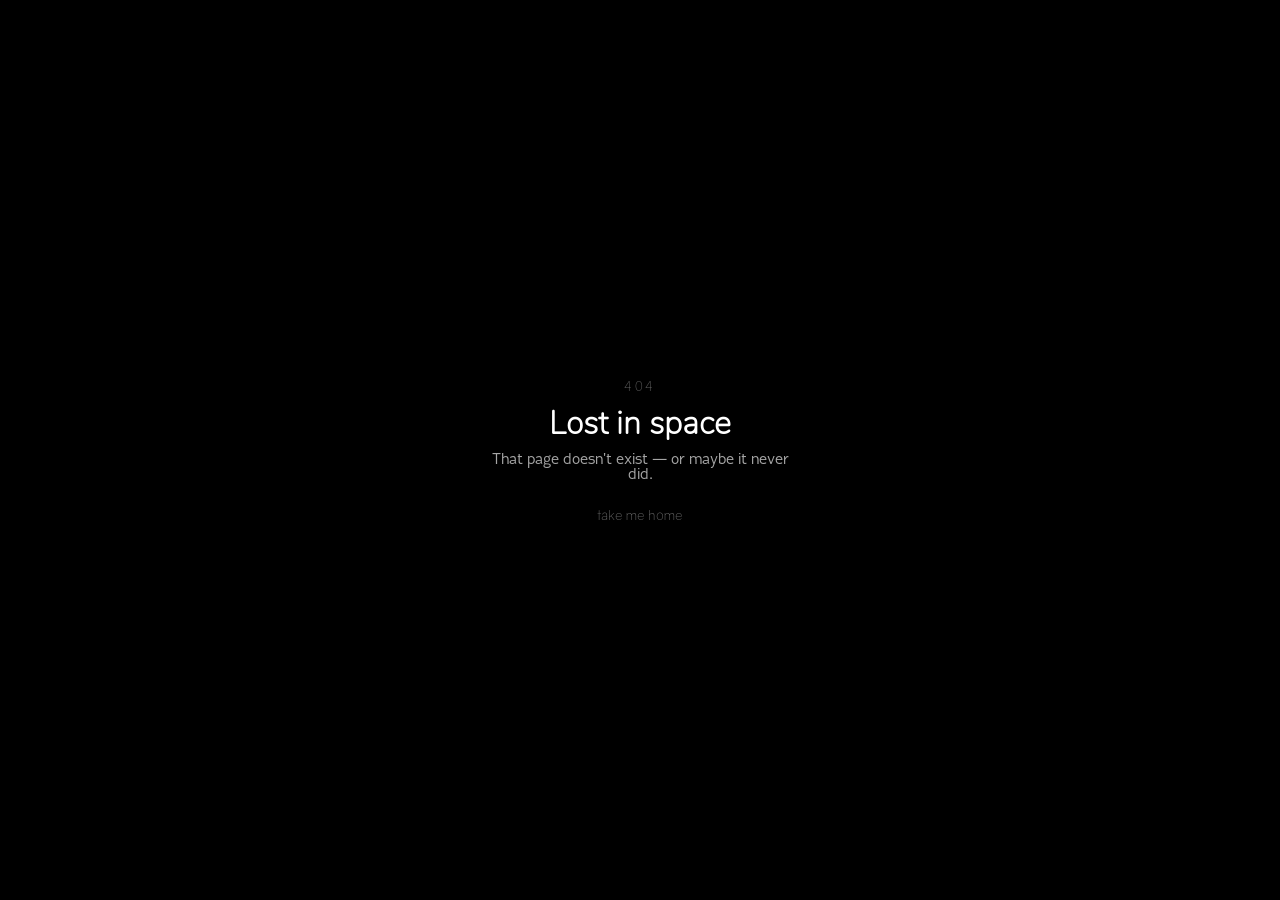
==== index.html @ cefc87c5 "Galaxy Static" ====
<!doctype html>
<html lang="en">
	<head>
		<meta charset="utf-8" />
		<meta name="viewport" content="width=device-width, initial-scale=1" />
		<meta name="text-scale" content="scale" />
		<link href="./_app/immutable/entry/start.BCT2NVFO.js" rel="modulepreload">
		<link href="./_app/immutable/chunks/D5nKVpRR.js" rel="modulepreload">
		<link href="./_app/immutable/chunks/B9mpzwvP.js" rel="modulepreload">
		<link href="./_app/immutable/chunks/smqixeGU.js" rel="modulepreload">
		<link href="./_app/immutable/entry/app.BjL8VGeT.js" rel="modulepreload">
		<link href="./_app/immutable/chunks/Dk0ES3mY.js" rel="modulepreload">
		<link href="./_app/immutable/chunks/ClSXajoK.js" rel="modulepreload">
		<link href="./_app/immutable/chunks/5zVVR3Sj.js" rel="modulepreload">
		<link href="./_app/immutable/chunks/Buf1feRw.js" rel="modulepreload">
		<link href="./_app/immutable/chunks/Bc-d2N0W.js" rel="modulepreload">
		<link href="./_app/immutable/chunks/DvLe6_XV.js" rel="modulepreload">
		<link href="./_app/immutable/nodes/0.DWaXhVPe.js" rel="modulepreload">
		<link href="./_app/immutable/chunks/BfNHn-Z8.js" rel="modulepreload">
		<link href="./_app/immutable/chunks/DuGdmEUf.js" rel="modulepreload">
		<link href="./_app/immutable/chunks/BJlYsHXM.js" rel="modulepreload">
		<link href="./_app/immutable/chunks/Bb5XChYg.js" rel="modulepreload">
		<link href="./_app/immutable/nodes/2.CHXznujq.js" rel="modulepreload">
		<link href="./_app/immutable/chunks/COZAPcDf.js" rel="modulepreload">
		<link href="./_app/immutable/chunks/CNLjDjKy.js" rel="modulepreload">
		<link href="./_app/immutable/chunks/xgxdCp6f.js" rel="modulepreload">
		
		<link href="./_app/immutable/assets/theme.BofUoL5J.css" rel="stylesheet">
		<link href="./_app/immutable/assets/0.mi5MBs-n.css" rel="stylesheet">
		<link href="./_app/immutable/assets/2.BohuIiUI.css" rel="stylesheet">
		<!-- Google tag (gtag.js) -->
		<script async src="https://www.googletagmanager.com/gtag/js?id=G-K4Q19HXJR1"></script>
		<script>
			window.dataLayer = window.dataLayer || [];
			function gtag() {
				dataLayer.push(arguments);
			}
			gtag('js', new Date());

			gtag('config', 'G-K4Q19HXJR1');
		</script>
	</head>
	<body data-sveltekit-preload-data="hover">
		<div style="display: contents">
			<script>
				{
					__sveltekit_b0hpiv = {
						base: new URL(".", location).pathname.slice(0, -1)
					};

					const element = document.currentScript.parentElement;

					Promise.all([
						import("./_app/immutable/entry/start.BCT2NVFO.js"),
						import("./_app/immutable/entry/app.BjL8VGeT.js")
					]).then(([kit, app]) => {
						kit.start(app, element);
					});
				}
			</script>
		</div>
	</body>
</html>
---- _app/immutable/assets/theme.BofUoL5J.css ----
:root[data-theme=crimson],[data-theme=crimson]{--color-bg: #0f0607;--color-surface: #190a0c;--color-surface-2: #240f12;--color-surface-3: #31161a;--color-chrome: #482328;--color-window: #ba3648;--color-white: #ffffff;--color-black: #000000;--color-scrim: rgba(0, 0, 0, .18);--color-scrim-medium: rgba(0, 0, 0, .5);--color-scrim-strong: rgba(0, 0, 0, .85);--color-text: #eddee0;--color-text-muted: #c2a3a7;--color-text-subtle: #946b71;--color-border: rgba(237, 222, 224, .08);--color-border-strong: rgba(237, 222, 224, .26);--color-border-hover: #562e34;--overlay-hover: rgba(237, 222, 224, .07);--overlay-hover-strong: rgba(237, 222, 224, .14);--overlay-active: rgba(218, 73, 92, .42);--overlay-indicator: rgba(218, 73, 92, .55);--overlay-browser-tab: #4d282d;--color-danger: #e26c5a;--color-danger-hover: rgba(226, 108, 90, .7);--color-pin: #da495c;--color-scrollbar-track: #190b0d;--color-scrollbar-thumb: #43282b;--color-scrollbar-thumb-hover: #5d3c40}:root[data-theme=ember-dusk],[data-theme=ember-dusk]{--color-bg: #110a09;--color-surface: #1a0f0e;--color-surface-2: #231413;--color-surface-3: #2e1a18;--color-chrome: #412524;--color-window: #6e5450;--color-white: #ffffff;--color-black: #000000;--color-scrim: rgba(0, 0, 0, .18);--color-scrim-medium: rgba(0, 0, 0, .5);--color-scrim-strong: rgba(0, 0, 0, .85);--color-text: #e9d9d4;--color-text-muted: #c3a8a2;--color-text-subtle: #8d716c;--color-border: rgba(233, 217, 212, .08);--color-border-strong: rgba(233, 217, 212, .26);--color-border-hover: #50302e;--overlay-hover: rgba(233, 217, 212, .07);--overlay-hover-strong: rgba(233, 217, 212, .14);--overlay-active: rgba(176, 90, 78, .4);--overlay-indicator: rgba(176, 90, 78, .5);--overlay-browser-tab: #502f2d;--color-danger: #b85852;--color-danger-hover: rgba(184, 88, 82, .7);--color-pin: #b05a4e;--color-scrollbar-track: #1a0f0e;--color-scrollbar-thumb: #473030;--color-scrollbar-thumb-hover: #5e4140}:root[data-theme=terracotta],[data-theme=terracotta]{--color-bg: #100b09;--color-surface: #1a1311;--color-surface-2: #241a16;--color-surface-3: #30231d;--color-chrome: #3f2f27;--color-window: #8a6a5a;--color-white: #ffffff;--color-black: #000000;--color-scrim: rgba(0, 0, 0, .18);--color-scrim-medium: rgba(0, 0, 0, .5);--color-scrim-strong: rgba(0, 0, 0, .85);--color-text: #e8d9cf;--color-text-muted: #bda69a;--color-text-subtle: #8a7066;--color-border: rgba(232, 217, 207, .08);--color-border-strong: rgba(232, 217, 207, .26);--color-border-hover: #4a382e;--overlay-hover: rgba(232, 217, 207, .07);--overlay-hover-strong: rgba(232, 217, 207, .14);--overlay-active: rgba(181, 111, 83, .4);--overlay-indicator: rgba(181, 111, 83, .5);--overlay-browser-tab: #4a382e;--color-danger: #b35e52;--color-danger-hover: rgba(179, 94, 82, .7);--color-pin: #b56f53;--color-scrollbar-track: #1a1311;--color-scrollbar-thumb: #4a382e;--color-scrollbar-thumb-hover: #5e483b}:root[data-theme=tangerine],[data-theme=tangerine]{--color-bg: #0f0a06;--color-surface: #19110a;--color-surface-2: #24190f;--color-surface-3: #312316;--color-chrome: #483423;--color-window: #bc712f;--color-white: #ffffff;--color-black: #000000;--color-scrim: rgba(0, 0, 0, .18);--color-scrim-medium: rgba(0, 0, 0, .5);--color-scrim-strong: rgba(0, 0, 0, .85);--color-text: #ede5de;--color-text-muted: #c2b1a3;--color-text-subtle: #947e6b;--color-border: rgba(237, 229, 222, .08);--color-border-strong: rgba(237, 229, 222, .26);--color-border-hover: #56412e;--overlay-hover: rgba(237, 229, 222, .07);--overlay-hover-strong: rgba(237, 229, 222, .14);--overlay-active: rgba(221, 129, 49, .42);--overlay-indicator: rgba(221, 129, 49, .55);--overlay-browser-tab: #4d3928;--color-danger: #e2685a;--color-danger-hover: rgba(226, 104, 90, .7);--color-pin: #dd8131;--color-scrollbar-track: #19110b;--color-scrollbar-thumb: #433528;--color-scrollbar-thumb-hover: #5d4b3c}:root[data-theme=amber-haze],[data-theme=amber-haze]{--color-bg: #0e0a06;--color-surface: #171008;--color-surface-2: #1f160c;--color-surface-3: #2a1f12;--color-chrome: #3a2c1a;--color-window: #8a7250;--color-white: #ffffff;--color-black: #000000;--color-scrim: rgba(0, 0, 0, .18);--color-scrim-medium: rgba(0, 0, 0, .5);--color-scrim-strong: rgba(0, 0, 0, .85);--color-text: #ece1d2;--color-text-muted: #c2b29c;--color-text-subtle: #8a7860;--color-border: rgba(236, 225, 210, .08);--color-border-strong: rgba(236, 225, 210, .26);--color-border-hover: #4a3a24;--overlay-hover: rgba(236, 225, 210, .07);--overlay-hover-strong: rgba(236, 225, 210, .14);--overlay-active: rgba(217, 154, 82, .4);--overlay-indicator: rgba(217, 154, 82, .5);--overlay-browser-tab: #46361f;--color-danger: #c75c52;--color-danger-hover: rgba(199, 92, 82, .7);--color-pin: #d99a52;--color-scrollbar-track: #150f08;--color-scrollbar-thumb: #3a2c1a;--color-scrollbar-thumb-hover: #52402a}:root[data-theme=marigold],[data-theme=marigold]{--color-bg: #0f0d06;--color-surface: #19160a;--color-surface-2: #241f0f;--color-surface-3: #312b16;--color-chrome: #483f23;--color-window: #b6952b;--color-white: #ffffff;--color-black: #000000;--color-scrim: rgba(0, 0, 0, .18);--color-scrim-medium: rgba(0, 0, 0, .5);--color-scrim-strong: rgba(0, 0, 0, .85);--color-text: #edeade;--color-text-muted: #c2bba3;--color-text-subtle: #948a6b;--color-border: rgba(237, 234, 222, .08);--color-border-strong: rgba(237, 234, 222, .26);--color-border-hover: #564d2e;--overlay-hover: rgba(237, 234, 222, .07);--overlay-hover-strong: rgba(237, 234, 222, .14);--overlay-active: rgba(222, 178, 33, .42);--overlay-indicator: rgba(222, 178, 33, .55);--overlay-browser-tab: #4d4528;--color-danger: #e2685a;--color-danger-hover: rgba(226, 104, 90, .7);--color-pin: #deb221;--color-scrollbar-track: #19160b;--color-scrollbar-thumb: #433d28;--color-scrollbar-thumb-hover: #5d553c}:root[data-theme=citron],[data-theme=citron]{--color-bg: #0d0f06;--color-surface: #16190a;--color-surface-2: #20240f;--color-surface-3: #2c3116;--color-chrome: #404823;--color-window: #93ab36;--color-white: #ffffff;--color-black: #000000;--color-scrim: rgba(0, 0, 0, .18);--color-scrim-medium: rgba(0, 0, 0, .5);--color-scrim-strong: rgba(0, 0, 0, .85);--color-text: #eaedde;--color-text-muted: #bcc2a3;--color-text-subtle: #8c946b;--color-border: rgba(234, 237, 222, .08);--color-border-strong: rgba(234, 237, 222, .26);--color-border-hover: #4e562e;--overlay-hover: rgba(234, 237, 222, .07);--overlay-hover-strong: rgba(234, 237, 222, .14);--overlay-active: rgba(173, 205, 45, .42);--overlay-indicator: rgba(173, 205, 45, .55);--overlay-browser-tab: #464d28;--color-danger: #e2685a;--color-danger-hover: rgba(226, 104, 90, .7);--color-pin: #8aa325;--color-scrollbar-track: #16190b;--color-scrollbar-thumb: #3e4328;--color-scrollbar-thumb-hover: #575d3c}:root[data-theme=olive-grove],[data-theme=olive-grove]{--color-bg: #0c0d08;--color-surface: #15160e;--color-surface-2: #1d1e14;--color-surface-3: #26271a;--color-chrome: #37382a;--color-window: #7a7d5c;--color-white: #ffffff;--color-black: #000000;--color-scrim: rgba(0, 0, 0, .18);--color-scrim-medium: rgba(0, 0, 0, .5);--color-scrim-strong: rgba(0, 0, 0, .85);--color-text: #e4e3d2;--color-text-muted: #bdbca6;--color-text-subtle: #85856e;--color-border: rgba(228, 227, 210, .09);--color-border-strong: rgba(228, 227, 210, .26);--color-border-hover: #43442f;--overlay-hover: rgba(228, 227, 210, .07);--overlay-hover-strong: rgba(228, 227, 210, .14);--overlay-active: rgba(163, 176, 114, .4);--overlay-indicator: rgba(163, 176, 114, .5);--overlay-browser-tab: #42432f;--color-danger: #b8584f;--color-danger-hover: rgba(184, 88, 79, .7);--color-pin: #a3b072;--color-scrollbar-track: #14150d;--color-scrollbar-thumb: #34352571;--color-scrollbar-thumb-hover: #474832}:root[data-theme=clover],[data-theme=clover]{--color-bg: #060f07;--color-surface: #0a190c;--color-surface-2: #0f2412;--color-surface-3: #16311a;--color-chrome: #234828;--color-window: #389f45;--color-white: #ffffff;--color-black: #000000;--color-scrim: rgba(0, 0, 0, .18);--color-scrim-medium: rgba(0, 0, 0, .5);--color-scrim-strong: rgba(0, 0, 0, .85);--color-text: #deede0;--color-text-muted: #a3c2a7;--color-text-subtle: #6b9471;--color-border: rgba(222, 237, 224, .08);--color-border-strong: rgba(222, 237, 224, .26);--color-border-hover: #2e5634;--overlay-hover: rgba(222, 237, 224, .07);--overlay-hover-strong: rgba(222, 237, 224, .14);--overlay-active: rgba(58, 182, 74, .42);--overlay-indicator: rgba(58, 182, 74, .55);--overlay-browser-tab: #284d2d;--color-danger: #e2635a;--color-danger-hover: rgba(226, 99, 90, .7);--color-pin: #3ab64a;--color-scrollbar-track: #0b190d;--color-scrollbar-thumb: #28432b;--color-scrollbar-thumb-hover: #3c5d40}:root[data-theme=fern-hollow],[data-theme=fern-hollow]{--color-bg: #0b100c;--color-surface: #111812;--color-surface-2: #182119;--color-surface-3: #1e2a1f;--color-chrome: #273528;--color-window: #556d57;--color-white: #ffffff;--color-black: #000000;--color-scrim: rgba(0, 0, 0, .18);--color-scrim-medium: rgba(0, 0, 0, .5);--color-scrim-strong: rgba(0, 0, 0, .85);--color-text: #d8e1d3;--color-text-muted: #9aa893;--color-text-subtle: #6c7866;--color-border: rgba(216, 225, 211, .08);--color-border-strong: rgba(216, 225, 211, .26);--color-border-hover: #354537;--overlay-hover: rgba(216, 225, 211, .07);--overlay-hover-strong: rgba(216, 225, 211, .14);--overlay-active: rgba(95, 140, 100, .4);--overlay-indicator: rgba(95, 140, 100, .5);--overlay-browser-tab: #304131;--color-danger: #b5564f;--color-danger-hover: rgba(181, 86, 79, .7);--color-pin: #5f8c64;--color-scrollbar-track: #111812;--color-scrollbar-thumb: #2b3b2d;--color-scrollbar-thumb-hover: #3a4b3b}:root[data-theme=emerald],[data-theme=emerald]{--color-bg: #060f0b;--color-surface: #0a1912;--color-surface-2: #0f241a;--color-surface-3: #163125;--color-chrome: #234837;--color-window: #33a36f;--color-white: #ffffff;--color-black: #000000;--color-scrim: rgba(0, 0, 0, .18);--color-scrim-medium: rgba(0, 0, 0, .5);--color-scrim-strong: rgba(0, 0, 0, .85);--color-text: #deede6;--color-text-muted: #a3c2b4;--color-text-subtle: #6b9481;--color-border: rgba(222, 237, 230, .08);--color-border-strong: rgba(222, 237, 230, .26);--color-border-hover: #2e5644;--overlay-hover: rgba(222, 237, 230, .07);--overlay-hover-strong: rgba(222, 237, 230, .14);--overlay-active: rgba(53, 187, 124, .42);--overlay-indicator: rgba(53, 187, 124, .55);--overlay-browser-tab: #284d3c;--color-danger: #e25f5a;--color-danger-hover: rgba(226, 95, 90, .7);--color-pin: #35bb7c;--color-scrollbar-track: #0b1912;--color-scrollbar-thumb: #284336;--color-scrollbar-thumb-hover: #3c5d4e}:root[data-theme=eucalyptus],[data-theme=eucalyptus]{--color-bg: #070d0b;--color-surface: #0d1512;--color-surface-2: #131d19;--color-surface-3: #1b2722;--color-chrome: #26332d;--color-window: #5a7a6c;--color-white: #ffffff;--color-black: #000000;--color-scrim: rgba(0, 0, 0, .18);--color-scrim-medium: rgba(0, 0, 0, .5);--color-scrim-strong: rgba(0, 0, 0, .85);--color-text: #d4e1d9;--color-text-muted: #9eb3a8;--color-text-subtle: #6c8379;--color-border: rgba(212, 225, 217, .08);--color-border-strong: rgba(212, 225, 217, .26);--color-border-hover: #33433b;--overlay-hover: rgba(212, 225, 217, .07);--overlay-hover-strong: rgba(212, 225, 217, .14);--overlay-active: rgba(111, 174, 147, .4);--overlay-indicator: rgba(111, 174, 147, .5);--overlay-browser-tab: #31413a;--color-danger: #c2685f;--color-danger-hover: rgba(194, 104, 95, .7);--color-pin: #6fae93;--color-scrollbar-track: #101814;--color-scrollbar-thumb: #2e3d36;--color-scrollbar-thumb-hover: #3c4d45}:root[data-theme=aqua],[data-theme=aqua]{--color-bg: #060e0f;--color-surface: #0a1819;--color-surface-2: #0f2224;--color-surface-3: #162f31;--color-chrome: #234448;--color-window: #34a5b2;--color-white: #ffffff;--color-black: #000000;--color-scrim: rgba(0, 0, 0, .18);--color-scrim-medium: rgba(0, 0, 0, .5);--color-scrim-strong: rgba(0, 0, 0, .85);--color-text: #deeced;--color-text-muted: #a3bfc2;--color-text-subtle: #6b9094;--color-border: rgba(222, 236, 237, .08);--color-border-strong: rgba(222, 236, 237, .26);--color-border-hover: #2e5256;--overlay-hover: rgba(222, 236, 237, .07);--overlay-hover-strong: rgba(222, 236, 237, .14);--overlay-active: rgba(51, 189, 204, .42);--overlay-indicator: rgba(51, 189, 204, .55);--overlay-browser-tab: #284a4d;--color-danger: #e25a63;--color-danger-hover: rgba(226, 90, 99, .7);--color-pin: #33bdcc;--color-scrollbar-track: #0b1819;--color-scrollbar-thumb: #284143;--color-scrollbar-thumb-hover: #3c5a5d}:root[data-theme=glacier],[data-theme=glacier]{--color-bg: #080b0c;--color-surface: #0f1517;--color-surface-2: #161e20;--color-surface-3: #1e282a;--color-chrome: #2a3639;--color-window: #5e7679;--color-white: #ffffff;--color-black: #000000;--color-scrim: rgba(0, 0, 0, .18);--color-scrim-medium: rgba(0, 0, 0, .5);--color-scrim-strong: rgba(0, 0, 0, .85);--color-text: #d2dee0;--color-text-muted: #9fb1b4;--color-text-subtle: #6c7d80;--color-border: rgba(210, 222, 224, .08);--color-border-strong: rgba(210, 222, 224, .26);--color-border-hover: #3a484b;--overlay-hover: rgba(210, 222, 224, .07);--overlay-hover-strong: rgba(210, 222, 224, .14);--overlay-active: rgba(92, 143, 150, .4);--overlay-indicator: rgba(92, 143, 150, .5);--overlay-browser-tab: #324244;--color-danger: #b5645f;--color-danger-hover: rgba(181, 100, 95, .7);--color-pin: #5c8f96;--color-scrollbar-track: #10181a;--color-scrollbar-thumb: #2f3d40;--color-scrollbar-thumb-hover: #435457}:root[data-theme=azure],[data-theme=azure]{--color-bg: #060a0f;--color-surface: #0a1219;--color-surface-2: #0f1a24;--color-surface-3: #162431;--color-chrome: #233648;--color-window: #337ac1;--color-white: #ffffff;--color-black: #000000;--color-scrim: rgba(0, 0, 0, .18);--color-scrim-medium: rgba(0, 0, 0, .5);--color-scrim-strong: rgba(0, 0, 0, .85);--color-text: #dee6ed;--color-text-muted: #a3b2c2;--color-text-subtle: #6b8094;--color-border: rgba(222, 230, 237, .08);--color-border-strong: rgba(222, 230, 237, .26);--color-border-hover: #2e4256;--overlay-hover: rgba(222, 230, 237, .07);--overlay-hover-strong: rgba(222, 230, 237, .14);--overlay-active: rgba(67, 143, 219, .42);--overlay-indicator: rgba(67, 143, 219, .55);--overlay-browser-tab: #283b4d;--color-danger: #e25a63;--color-danger-hover: rgba(226, 90, 99, .7);--color-pin: #438fdb;--color-scrollbar-track: #0b1219;--color-scrollbar-thumb: #283643;--color-scrollbar-thumb-hover: #3c4c5d}:root[data-theme=indigo-veil],[data-theme=indigo-veil]{--color-bg: #0b0b12;--color-surface: #12121d;--color-surface-2: #1a1a28;--color-surface-3: #232334;--color-chrome: #34344a;--color-window: #5c5c80;--color-white: #ffffff;--color-black: #000000;--color-scrim: rgba(0, 0, 0, .18);--color-scrim-medium: rgba(0, 0, 0, .5);--color-scrim-strong: rgba(0, 0, 0, .85);--color-text: #dcdce8;--color-text-muted: #a7a7c0;--color-text-subtle: #6f6f8c;--color-border: rgba(220, 220, 232, .08);--color-border-strong: rgba(220, 220, 232, .26);--color-border-hover: #444460;--overlay-hover: rgba(220, 220, 232, .07);--overlay-hover-strong: rgba(220, 220, 232, .14);--overlay-active: rgba(124, 124, 196, .4);--overlay-indicator: rgba(124, 124, 196, .5);--overlay-browser-tab: #3f3f58;--color-danger: #c25b63;--color-danger-hover: rgba(194, 91, 99, .7);--color-pin: #7c7cc4;--color-scrollbar-track: #101019;--color-scrollbar-thumb: #2c2c40;--color-scrollbar-thumb-hover: #3c3c56}:root[data-theme=violet],[data-theme=violet]{--color-bg: #09060f;--color-surface: #100a19;--color-surface-2: #170f24;--color-surface-3: #201631;--color-chrome: #312348;--color-window: #6e40bf;--color-white: #ffffff;--color-black: #000000;--color-scrim: rgba(0, 0, 0, .18);--color-scrim-medium: rgba(0, 0, 0, .5);--color-scrim-strong: rgba(0, 0, 0, .85);--color-text: #e3deed;--color-text-muted: #aea3c2;--color-text-subtle: #7a6b94;--color-border: rgba(227, 222, 237, .08);--color-border-strong: rgba(227, 222, 237, .26);--color-border-hover: #3d2e56;--overlay-hover: rgba(227, 222, 237, .07);--overlay-hover-strong: rgba(227, 222, 237, .14);--overlay-active: rgba(139, 92, 219, .42);--overlay-indicator: rgba(139, 92, 219, .55);--overlay-browser-tab: #36284d;--color-danger: #e25a6c;--color-danger-hover: rgba(226, 90, 108, .7);--color-pin: #8b5cdb;--color-scrollbar-track: #100b19;--color-scrollbar-thumb: #322843;--color-scrollbar-thumb-hover: #483c5d}:root[data-theme=amethyst-smoke],[data-theme=amethyst-smoke]{--color-bg: #0e0a10;--color-surface: #161118;--color-surface-2: #1f1822;--color-surface-3: #2a212e;--color-chrome: #3d3042;--color-window: #745d7e;--color-white: #ffffff;--color-black: #000000;--color-scrim: rgba(0, 0, 0, .18);--color-scrim-medium: rgba(0, 0, 0, .5);--color-scrim-strong: rgba(0, 0, 0, .85);--color-text: #e7dcec;--color-text-muted: #bca8c4;--color-text-subtle: #877390;--color-border: rgba(231, 220, 236, .08);--color-border-strong: rgba(231, 220, 236, .26);--color-border-hover: #4d3e54;--overlay-hover: rgba(231, 220, 236, .07);--overlay-hover-strong: rgba(231, 220, 236, .14);--overlay-active: rgba(177, 132, 196, .4);--overlay-indicator: rgba(177, 132, 196, .5);--overlay-browser-tab: #4a3b50;--color-danger: #cf6f78;--color-danger-hover: rgba(207, 111, 120, .7);--color-pin: #b184c4;--color-scrollbar-track: #18121b;--color-scrollbar-thumb: #403346;--color-scrollbar-thumb-hover: #584660}:root[data-theme=plum-velvet],[data-theme=plum-velvet]{--color-bg: #0e080f;--color-surface: #161019;--color-surface-2: #1f1622;--color-surface-3: #29202e;--color-chrome: #3b2e41;--color-window: #86708d;--color-white: #ffffff;--color-black: #000000;--color-scrim: rgba(0, 0, 0, .18);--color-scrim-medium: rgba(0, 0, 0, .5);--color-scrim-strong: rgba(0, 0, 0, .85);--color-text: #ebdded;--color-text-muted: #c5adc7;--color-text-subtle: #937e99;--color-border: rgba(235, 221, 237, .08);--color-border-strong: rgba(235, 221, 237, .26);--color-border-hover: #52405a;--overlay-hover: rgba(235, 221, 237, .07);--overlay-hover-strong: rgba(235, 221, 237, .14);--overlay-active: rgba(189, 142, 200, .4);--overlay-indicator: rgba(189, 142, 200, .5);--overlay-browser-tab: #48384f;--color-danger: #c06262;--color-danger-hover: rgba(192, 98, 98, .7);--color-pin: #bd8ec8;--color-scrollbar-track: #1e1622;--color-scrollbar-thumb: #423349;--color-scrollbar-thumb-hover: #54435c}:root[data-theme=fuchsia],[data-theme=fuchsia]{--color-bg: #0f060c;--color-surface: #190a15;--color-surface-2: #240f1e;--color-surface-3: #311629;--color-chrome: #48233d;--color-window: #be3795;--color-white: #ffffff;--color-black: #000000;--color-scrim: rgba(0, 0, 0, .18);--color-scrim-medium: rgba(0, 0, 0, .5);--color-scrim-strong: rgba(0, 0, 0, .85);--color-text: #eddee9;--color-text-muted: #c2a3b9;--color-text-subtle: #946b88;--color-border: rgba(237, 222, 233, .08);--color-border-strong: rgba(237, 222, 233, .26);--color-border-hover: #562e4a;--overlay-hover: rgba(237, 222, 233, .07);--overlay-hover-strong: rgba(237, 222, 233, .14);--overlay-active: rgba(214, 76, 173, .42);--overlay-indicator: rgba(214, 76, 173, .55);--overlay-browser-tab: #4d2842;--color-danger: #e25a6c;--color-danger-hover: rgba(226, 90, 108, .7);--color-pin: #d64cad;--color-scrollbar-track: #190b15;--color-scrollbar-thumb: #43283b;--color-scrollbar-thumb-hover: #5d3c53}:root[data-theme=orchid-smoke],[data-theme=orchid-smoke]{--color-bg: #0c080b;--color-surface: #150f14;--color-surface-2: #1d141b;--color-surface-3: #281b25;--color-chrome: #3a2935;--color-window: #7a5e6f;--color-white: #ffffff;--color-black: #000000;--color-scrim: rgba(0, 0, 0, .18);--color-scrim-medium: rgba(0, 0, 0, .5);--color-scrim-strong: rgba(0, 0, 0, .85);--color-text: #e6d5e0;--color-text-muted: #bfa6b8;--color-text-subtle: #8a7283;--color-border: rgba(230, 213, 224, .08);--color-border-strong: rgba(230, 213, 224, .26);--color-border-hover: #4a3743;--overlay-hover: rgba(230, 213, 224, .07);--overlay-hover-strong: rgba(230, 213, 224, .14);--overlay-active: rgba(181, 106, 152, .4);--overlay-indicator: rgba(181, 106, 152, .5);--overlay-browser-tab: #46333f;--color-danger: #bd6573;--color-danger-hover: rgba(189, 101, 115, .7);--color-pin: #b56a98;--color-scrollbar-track: #160f14;--color-scrollbar-thumb: #3d2c37;--color-scrollbar-thumb-hover: #503b48}:root[data-theme=rosewood],[data-theme=rosewood]{--color-bg: #100a0c;--color-surface: #181012;--color-surface-2: #1f1618;--color-surface-3: #291d20;--color-chrome: #3a2a2d;--color-window: #8a6166;--color-white: #ffffff;--color-black: #000000;--color-scrim: rgba(0, 0, 0, .18);--color-scrim-medium: rgba(0, 0, 0, .5);--color-scrim-strong: rgba(0, 0, 0, .85);--color-text: #ead8db;--color-text-muted: #c4a9ae;--color-text-subtle: #9b7e84;--color-border: rgba(234, 216, 219, .08);--color-border-strong: rgba(234, 216, 219, .26);--color-border-hover: #5a4248;--overlay-hover: rgba(234, 216, 219, .07);--overlay-hover-strong: rgba(234, 216, 219, .14);--overlay-active: rgba(199, 122, 138, .4);--overlay-indicator: rgba(199, 122, 138, .5);--overlay-browser-tab: #473438;--color-danger: #c75c5c;--color-danger-hover: rgba(199, 92, 92, .7);--color-pin: #c77a8a;--color-scrollbar-track: #1c1416;--color-scrollbar-thumb: #5a4146;--color-scrollbar-thumb-hover: #76575d}:root[data-theme=default],[data-theme=default]{--color-bg: #000000;--color-surface: #0c0c0c;--color-surface-2: #151515;--color-surface-3: #1e1e1e;--color-chrome: #2c2c2c;--color-window: #6e6e6e;--color-white: #ffffff;--color-black: #000000;--color-scrim: rgba(0, 0, 0, .12);--color-scrim-medium: rgba(0, 0, 0, .5);--color-scrim-strong: rgba(0, 0, 0, .85);--color-text: #ededed;--color-text-muted: #a6a6a6;--color-text-subtle: #6e6e6e;--color-border: rgba(255, 255, 255, .08);--color-border-strong: rgba(255, 255, 255, .26);--color-border-hover: #3a3a3a;--overlay-hover: rgba(255, 255, 255, .06);--overlay-hover-strong: rgba(255, 255, 255, .12);--overlay-active: rgba(255, 255, 255, .4);--overlay-indicator: rgba(255, 255, 255, .36);--overlay-browser-tab: #343434;--color-danger: #e5534b;--color-danger-hover: rgba(229, 83, 75, .7);--color-pin: #e0e0e0;--color-scrollbar-track: #161616;--color-scrollbar-thumb: #3a3a3a;--color-scrollbar-thumb-hover: #545454}
---- _app/immutable/assets/0.mi5MBs-n.css ----
:root{--color-bg: rgb(0, 0, 0);--color-surface: #0c0c0c;--color-surface-2: #151515;--color-surface-3: #1e1e1e;--color-chrome: #2c2c2c;--color-window: #6e6e6e;--color-white: #ffffff;--color-black: #000000;--color-scrim: rgba(0, 0, 0, .12);--color-scrim-medium: rgba(0, 0, 0, .5);--color-scrim-strong: rgba(0, 0, 0, .85);--color-glass: color-mix(in srgb, var(--color-chrome) 30%, #1010104c);--color-text: #ededed;--color-text-dark: #303030;--color-text-muted: #a6a6a6;--color-text-subtle: #6e6e6e;--color-border: rgba(255, 255, 255, .08);--color-border-strong: rgba(255, 255, 255, .26);--color-border-hover: #3a3a3a;--overlay-hover: rgba(255, 255, 255, .06);--overlay-hover-strong: rgba(255, 255, 255, .12);--overlay-active: rgba(255, 255, 255, .4);--overlay-indicator: rgba(255, 255, 255, .36);--overlay-browser-tab: #343434;--color-danger: #e5534b;--color-danger-hover: rgba(229, 83, 75, .7);--color-pin: #7a7a7a;--color-scrollbar-track: #161616;--color-scrollbar-thumb: #3a3a3a;--color-scrollbar-thumb-hover: #545454;--font-family-body: fabrica, sans-serif;--font-family-heading: nunito, sans-serif;--font-family-display: gravity, sans-serif;--font-family-title: aovel, sans-serif;--font-family-ui: segoe, sans-serif;font-family:var(--font-family-body);color:var(--color-text)}@font-face{font-family:fabrica;src:url(./Fabrica-ZOjx.aqeN1J5F.otf) format("woff2")}@font-face{font-family:gravity;src:url(./GravityLight-66Ro.DScDeGev.otf) format("woff2")}@font-face{font-family:nunito;src:url(./NunitoExtralight-YzEeq.CN4YDqGr.ttf)}@font-face{font-family:segoe;src:url(./segoeuisl.CFNCUyLS.ttf)}@font-face{font-family:aovel;src:url(./AovelSansRounded-rdDL.BUfyDp2H.ttf)}*{-webkit-font-smoothing:antialiased}::-webkit-scrollbar{width:7px;height:12px}::-webkit-scrollbar-track{background:var(--color-scrollbar-track);border-radius:10px}::-webkit-scrollbar-thumb{background:var(--color-scrollbar-thumb);border-radius:10px}::-webkit-scrollbar-thumb:hover{background:var(--color-scrollbar-thumb-hover)}.filler{position:absolute;opacity:0;font-size:.1px}body{background-color:var(--color-bg)}.noSelect{-webkit-user-select:none;-ms-user-select:none;user-select:none;-webkit-user-drag:none}
---- _app/immutable/assets/2.BohuIiUI.css ----
.container{display:flex;flex-direction:column;align-items:center;justify-content:center;min-height:100vh;padding:2rem;box-sizing:border-box}h1{font-size:1.8rem;font-weight:600;margin:0 0 .5rem;color:var(--color-white);margin-bottom:50px;font-family:var(--font-family-heading)}.options{font-family:var(--font-family-display);display:flex;gap:1.5rem}.option{all:unset;cursor:pointer;display:flex;flex-direction:column;align-items:center;text-align:center;width:240px;padding:2rem 1.5rem;border:1px solid var(--color-chrome);border-radius:12px;background:var(--color-surface);transition:border-color .15s,background .15s}.option:hover{border-color:var(--color-border-hover);background:var(--color-surface-2)}.option.active{border-color:var(--color-white);background:var(--color-surface-2)}.option h2{font-size:1.1rem;font-weight:600;margin:0 0 .5rem;color:var(--color-white)}.option p{font-size:.85rem;color:var(--color-text-subtle);margin:0;line-height:1.4}.continue{all:unset;cursor:pointer;margin-top:2rem;padding:.7rem 2.5rem;background:var(--color-white);color:var(--color-black);font-size:.95rem;font-weight:500;border-radius:8px;transition:opacity .15s}p{padding:0;margin:0;text-align:center;font-family:var(--font-family-body)}.continue:hover{opacity:.85}body{display:flex;align-items:center;justify-content:center;height:100vh;margin:0;background-color:var(--color-bg)}.hero.svelte-1uha8ag{display:flex;flex-direction:column;align-items:center;gap:12px;overflow:hidden}.loader.svelte-1uha8ag{margin-top:5px;display:flex;flex-direction:column;align-items:center;gap:10px;width:300px}.loadBg.svelte-1uha8ag{width:100%;height:2px;border-radius:999px;background-color:var(--color-surface-3);overflow:hidden}.info.svelte-1uha8ag{display:flex;text-align:center;flex-direction:row;align-items:space-between;width:100%}.loadBar.svelte-1uha8ag{height:100%;opacity:0;border-radius:999px;background-color:var(--color-text);transform-origin:left center}.percentage.svelte-1uha8ag,.loading.svelte-1uha8ag{font-size:10px;width:36px;text-align:right;margin:0;opacity:.8}.loading.svelte-1uha8ag{margin-right:auto;opacity:.6}.container.svelte-1uha8ag{display:flex;flex-direction:column;align-items:center;gap:24px}.question.svelte-1uha8ag{font-family:gravity;font-weight:200;margin:0}.options.svelte-1uha8ag{display:flex;gap:16px}.option.svelte-1uha8ag{cursor:pointer}.option.active.svelte-1uha8ag{outline:1px solid var(--color-border)}.continue.svelte-1uha8ag{cursor:pointer}
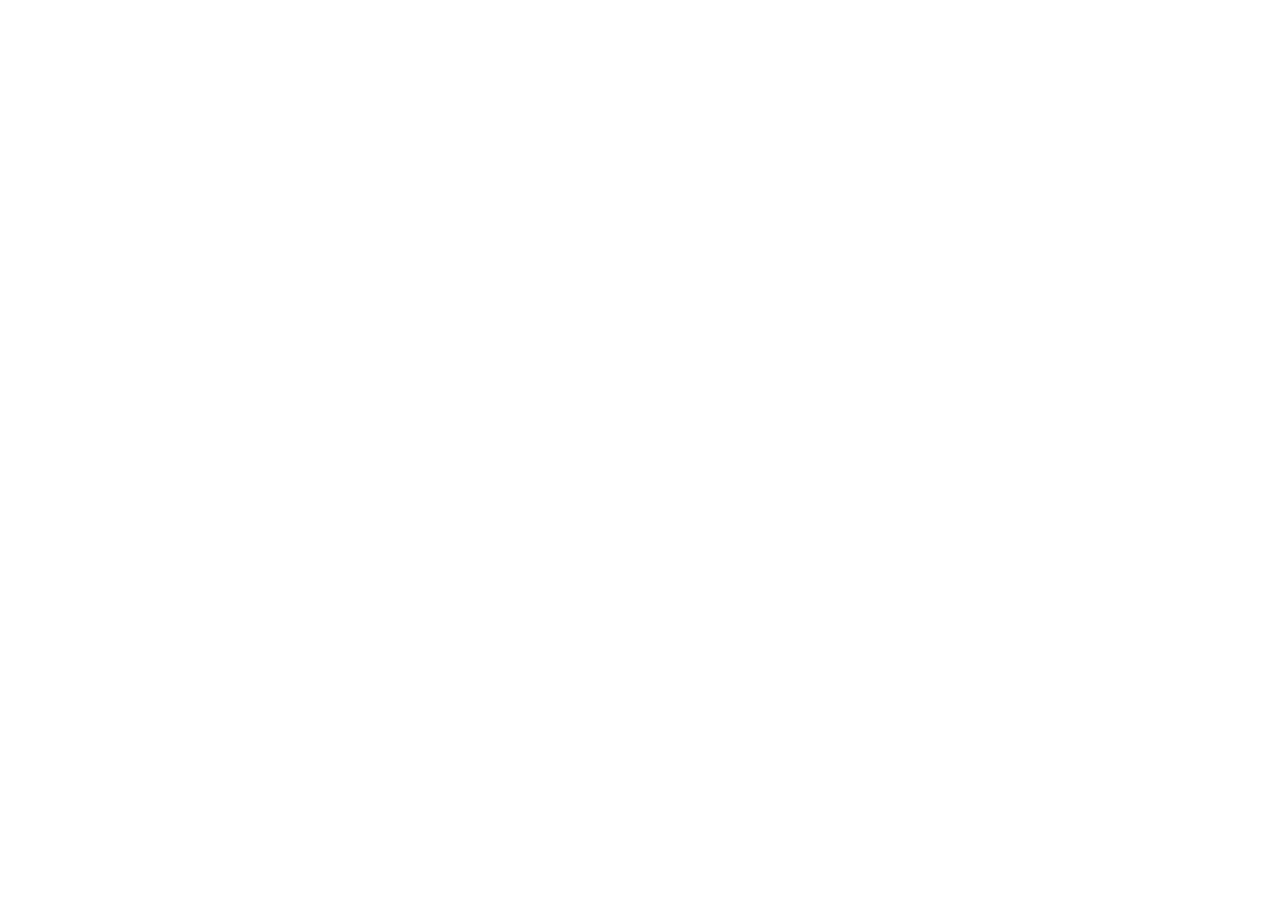
==== commit cf1e2358: "Set base href for GitHub Pages deployment to /GalaxyV7-Static/" ====
--- a/index.html
+++ b/index.html
@@ -3,29 +3,30 @@
 	<head>
 		<meta charset="utf-8" />
 		<meta name="viewport" content="width=device-width, initial-scale=1" />
+		<base href="/GalaxyV7-Static/">
 		<meta name="text-scale" content="scale" />
-		<link href="./_app/immutable/entry/start.BCT2NVFO.js" rel="modulepreload">
-		<link href="./_app/immutable/chunks/D5nKVpRR.js" rel="modulepreload">
+		<link href="./_app/immutable/entry/start.D-QWGY4m.js" rel="modulepreload">
+		<link href="./_app/immutable/chunks/D4My14KP.js" rel="modulepreload">
 		<link href="./_app/immutable/chunks/B9mpzwvP.js" rel="modulepreload">
 		<link href="./_app/immutable/chunks/smqixeGU.js" rel="modulepreload">
-		<link href="./_app/immutable/entry/app.BjL8VGeT.js" rel="modulepreload">
+		<link href="./_app/immutable/entry/app.DoVP2dMo.js" rel="modulepreload">
 		<link href="./_app/immutable/chunks/Dk0ES3mY.js" rel="modulepreload">
 		<link href="./_app/immutable/chunks/ClSXajoK.js" rel="modulepreload">
 		<link href="./_app/immutable/chunks/5zVVR3Sj.js" rel="modulepreload">
 		<link href="./_app/immutable/chunks/Buf1feRw.js" rel="modulepreload">
 		<link href="./_app/immutable/chunks/Bc-d2N0W.js" rel="modulepreload">
 		<link href="./_app/immutable/chunks/DvLe6_XV.js" rel="modulepreload">
-		<link href="./_app/immutable/nodes/0.DWaXhVPe.js" rel="modulepreload">
+		<link href="./_app/immutable/nodes/0.BxcMgDrH.js" rel="modulepreload">
 		<link href="./_app/immutable/chunks/BfNHn-Z8.js" rel="modulepreload">
 		<link href="./_app/immutable/chunks/DuGdmEUf.js" rel="modulepreload">
-		<link href="./_app/immutable/chunks/BJlYsHXM.js" rel="modulepreload">
+		<link href="./_app/immutable/chunks/DFGIcVUt.js" rel="modulepreload">
 		<link href="./_app/immutable/chunks/Bb5XChYg.js" rel="modulepreload">
 		<link href="./_app/immutable/nodes/2.CHXznujq.js" rel="modulepreload">
 		<link href="./_app/immutable/chunks/COZAPcDf.js" rel="modulepreload">
 		<link href="./_app/immutable/chunks/CNLjDjKy.js" rel="modulepreload">
 		<link href="./_app/immutable/chunks/xgxdCp6f.js" rel="modulepreload">
 		
-		<link href="./_app/immutable/assets/theme.BofUoL5J.css" rel="stylesheet">
+		<link href="./_app/immutable/assets/theme.BPrzDWxz.css" rel="stylesheet">
 		<link href="./_app/immutable/assets/0.mi5MBs-n.css" rel="stylesheet">
 		<link href="./_app/immutable/assets/2.BohuIiUI.css" rel="stylesheet">
 		<!-- Google tag (gtag.js) -->
@@ -44,15 +45,15 @@
 		<div style="display: contents">
 			<script>
 				{
-					__sveltekit_b0hpiv = {
+					__sveltekit_xozxne = {
 						base: new URL(".", location).pathname.slice(0, -1)
 					};
 
 					const element = document.currentScript.parentElement;
 
 					Promise.all([
-						import("./_app/immutable/entry/start.BCT2NVFO.js"),
-						import("./_app/immutable/entry/app.BjL8VGeT.js")
+						import("./_app/immutable/entry/start.D-QWGY4m.js"),
+						import("./_app/immutable/entry/app.DoVP2dMo.js")
 					]).then(([kit, app]) => {
 						kit.start(app, element);
 					});
--- a/_app/immutable/assets/theme.BPrzDWxz.css
+++ b/_app/immutable/assets/theme.BPrzDWxz.css
@@ -0,0 +1 @@
+:root[data-theme=glass],[data-theme=glass]{--color-bg: #00000000;--color-surface: #57575702;--color-surface-2: #00000025;--color-surface-3: #1b1b1b4d;--color-chrome: #000000cb;--color-window: #00000000;--color-white: #ffffff;--color-black: #000000;--color-scrim: rgba(0, 0, 0, .12);--color-scrim-medium: rgba(0, 0, 0, .13);--color-scrim-strong: rgba(0, 0, 0, .85);--color-text: #ededed;--color-text-muted: #ddd8d8;--color-text-subtle: #a6a6a6;--color-border: rgba(255, 255, 255, .08);--color-border-strong: rgba(255, 255, 255, .26);--color-border-hover: #dfdfdf93;--overlay-hover: rgba(129, 129, 129, .06);--overlay-hover-strong: rgba(163, 158, 158, .12);--overlay-active: rgba(255, 255, 255, .4);--overlay-indicator: rgba(255, 255, 255, .36);--overlay-browser-tab: #343434;--color-danger: #e5534b;--color-danger-hover: rgba(229, 83, 75, .7);--color-pin: #e0e0e0;--color-scrollbar-track: #16161602;--color-scrollbar-thumb: #6d6b6bc7;--color-scrollbar-thumb-hover: #8b8a8a;--blur-normal: 14px;--blur-hard: 30px}:root[data-theme=crimson],[data-theme=crimson]{--color-bg: #0f0607;--color-surface: #190a0c;--color-surface-2: #240f12;--color-surface-3: #31161a;--color-chrome: #482328;--color-window: #ba3648;--color-white: #ffffff;--color-black: #000000;--color-scrim: rgba(0, 0, 0, .18);--color-scrim-medium: rgba(0, 0, 0, .5);--color-scrim-strong: rgba(0, 0, 0, .85);--color-text: #eddee0;--color-text-muted: #c2a3a7;--color-text-subtle: #946b71;--color-border: rgba(237, 222, 224, .08);--color-border-strong: rgba(237, 222, 224, .26);--color-border-hover: #562e34;--overlay-hover: rgba(237, 222, 224, .07);--overlay-hover-strong: rgba(237, 222, 224, .14);--overlay-active: rgba(218, 73, 92, .42);--overlay-indicator: rgba(218, 73, 92, .55);--overlay-browser-tab: #4d282d;--color-danger: #e26c5a;--color-danger-hover: rgba(226, 108, 90, .7);--color-pin: #da495c;--color-scrollbar-track: #190b0d;--color-scrollbar-thumb: #43282b;--color-scrollbar-thumb-hover: #5d3c40}:root[data-theme=ember-dusk],[data-theme=ember-dusk]{--color-bg: #110a09;--color-surface: #1a0f0e;--color-surface-2: #231413;--color-surface-3: #2e1a18;--color-chrome: #412524;--color-window: #6e5450;--color-white: #ffffff;--color-black: #000000;--color-scrim: rgba(0, 0, 0, .18);--color-scrim-medium: rgba(0, 0, 0, .5);--color-scrim-strong: rgba(0, 0, 0, .85);--color-text: #e9d9d4;--color-text-muted: #c3a8a2;--color-text-subtle: #8d716c;--color-border: rgba(233, 217, 212, .08);--color-border-strong: rgba(233, 217, 212, .26);--color-border-hover: #50302e;--overlay-hover: rgba(233, 217, 212, .07);--overlay-hover-strong: rgba(233, 217, 212, .14);--overlay-active: rgba(176, 90, 78, .4);--overlay-indicator: rgba(176, 90, 78, .5);--overlay-browser-tab: #502f2d;--color-danger: #b85852;--color-danger-hover: rgba(184, 88, 82, .7);--color-pin: #b05a4e;--color-scrollbar-track: #1a0f0e;--color-scrollbar-thumb: #473030;--color-scrollbar-thumb-hover: #5e4140}:root[data-theme=terracotta],[data-theme=terracotta]{--color-bg: #100b09;--color-surface: #1a1311;--color-surface-2: #241a16;--color-surface-3: #30231d;--color-chrome: #3f2f27;--color-window: #8a6a5a;--color-white: #ffffff;--color-black: #000000;--color-scrim: rgba(0, 0, 0, .18);--color-scrim-medium: rgba(0, 0, 0, .5);--color-scrim-strong: rgba(0, 0, 0, .85);--color-text: #e8d9cf;--color-text-muted: #bda69a;--color-text-subtle: #8a7066;--color-border: rgba(232, 217, 207, .08);--color-border-strong: rgba(232, 217, 207, .26);--color-border-hover: #4a382e;--overlay-hover: rgba(232, 217, 207, .07);--overlay-hover-strong: rgba(232, 217, 207, .14);--overlay-active: rgba(181, 111, 83, .4);--overlay-indicator: rgba(181, 111, 83, .5);--overlay-browser-tab: #4a382e;--color-danger: #b35e52;--color-danger-hover: rgba(179, 94, 82, .7);--color-pin: #b56f53;--color-scrollbar-track: #1a1311;--color-scrollbar-thumb: #4a382e;--color-scrollbar-thumb-hover: #5e483b}:root[data-theme=tangerine],[data-theme=tangerine]{--color-bg: #0f0a06;--color-surface: #19110a;--color-surface-2: #24190f;--color-surface-3: #312316;--color-chrome: #483423;--color-window: #bc712f;--color-white: #ffffff;--color-black: #000000;--color-scrim: rgba(0, 0, 0, .18);--color-scrim-medium: rgba(0, 0, 0, .5);--color-scrim-strong: rgba(0, 0, 0, .85);--color-text: #ede5de;--color-text-muted: #c2b1a3;--color-text-subtle: #947e6b;--color-border: rgba(237, 229, 222, .08);--color-border-strong: rgba(237, 229, 222, .26);--color-border-hover: #56412e;--overlay-hover: rgba(237, 229, 222, .07);--overlay-hover-strong: rgba(237, 229, 222, .14);--overlay-active: rgba(221, 129, 49, .42);--overlay-indicator: rgba(221, 129, 49, .55);--overlay-browser-tab: #4d3928;--color-danger: #e2685a;--color-danger-hover: rgba(226, 104, 90, .7);--color-pin: #dd8131;--color-scrollbar-track: #19110b;--color-scrollbar-thumb: #433528;--color-scrollbar-thumb-hover: #5d4b3c}:root[data-theme=amber-haze],[data-theme=amber-haze]{--color-bg: #0e0a06;--color-surface: #171008;--color-surface-2: #1f160c;--color-surface-3: #2a1f12;--color-chrome: #3a2c1a;--color-window: #8a7250;--color-white: #ffffff;--color-black: #000000;--color-scrim: rgba(0, 0, 0, .18);--color-scrim-medium: rgba(0, 0, 0, .5);--color-scrim-strong: rgba(0, 0, 0, .85);--color-text: #ece1d2;--color-text-muted: #c2b29c;--color-text-subtle: #8a7860;--color-border: rgba(236, 225, 210, .08);--color-border-strong: rgba(236, 225, 210, .26);--color-border-hover: #4a3a24;--overlay-hover: rgba(236, 225, 210, .07);--overlay-hover-strong: rgba(236, 225, 210, .14);--overlay-active: rgba(217, 154, 82, .4);--overlay-indicator: rgba(217, 154, 82, .5);--overlay-browser-tab: #46361f;--color-danger: #c75c52;--color-danger-hover: rgba(199, 92, 82, .7);--color-pin: #d99a52;--color-scrollbar-track: #150f08;--color-scrollbar-thumb: #3a2c1a;--color-scrollbar-thumb-hover: #52402a}:root[data-theme=marigold],[data-theme=marigold]{--color-bg: #0f0d06;--color-surface: #19160a;--color-surface-2: #241f0f;--color-surface-3: #312b16;--color-chrome: #483f23;--color-window: #b6952b;--color-white: #ffffff;--color-black: #000000;--color-scrim: rgba(0, 0, 0, .18);--color-scrim-medium: rgba(0, 0, 0, .5);--color-scrim-strong: rgba(0, 0, 0, .85);--color-text: #edeade;--color-text-muted: #c2bba3;--color-text-subtle: #948a6b;--color-border: rgba(237, 234, 222, .08);--color-border-strong: rgba(237, 234, 222, .26);--color-border-hover: #564d2e;--overlay-hover: rgba(237, 234, 222, .07);--overlay-hover-strong: rgba(237, 234, 222, .14);--overlay-active: rgba(222, 178, 33, .42);--overlay-indicator: rgba(222, 178, 33, .55);--overlay-browser-tab: #4d4528;--color-danger: #e2685a;--color-danger-hover: rgba(226, 104, 90, .7);--color-pin: #deb221;--color-scrollbar-track: #19160b;--color-scrollbar-thumb: #433d28;--color-scrollbar-thumb-hover: #5d553c}:root[data-theme=citron],[data-theme=citron]{--color-bg: #0d0f06;--color-surface: #16190a;--color-surface-2: #20240f;--color-surface-3: #2c3116;--color-chrome: #404823;--color-window: #93ab36;--color-white: #ffffff;--color-black: #000000;--color-scrim: rgba(0, 0, 0, .18);--color-scrim-medium: rgba(0, 0, 0, .5);--color-scrim-strong: rgba(0, 0, 0, .85);--color-text: #eaedde;--color-text-muted: #bcc2a3;--color-text-subtle: #8c946b;--color-border: rgba(234, 237, 222, .08);--color-border-strong: rgba(234, 237, 222, .26);--color-border-hover: #4e562e;--overlay-hover: rgba(234, 237, 222, .07);--overlay-hover-strong: rgba(234, 237, 222, .14);--overlay-active: rgba(173, 205, 45, .42);--overlay-indicator: rgba(173, 205, 45, .55);--overlay-browser-tab: #464d28;--color-danger: #e2685a;--color-danger-hover: rgba(226, 104, 90, .7);--color-pin: #8aa325;--color-scrollbar-track: #16190b;--color-scrollbar-thumb: #3e4328;--color-scrollbar-thumb-hover: #575d3c}:root[data-theme=olive-grove],[data-theme=olive-grove]{--color-bg: #0c0d08;--color-surface: #15160e;--color-surface-2: #1d1e14;--color-surface-3: #26271a;--color-chrome: #37382a;--color-window: #7a7d5c;--color-white: #ffffff;--color-black: #000000;--color-scrim: rgba(0, 0, 0, .18);--color-scrim-medium: rgba(0, 0, 0, .5);--color-scrim-strong: rgba(0, 0, 0, .85);--color-text: #e4e3d2;--color-text-muted: #bdbca6;--color-text-subtle: #85856e;--color-border: rgba(228, 227, 210, .09);--color-border-strong: rgba(228, 227, 210, .26);--color-border-hover: #43442f;--overlay-hover: rgba(228, 227, 210, .07);--overlay-hover-strong: rgba(228, 227, 210, .14);--overlay-active: rgba(163, 176, 114, .4);--overlay-indicator: rgba(163, 176, 114, .5);--overlay-browser-tab: #42432f;--color-danger: #b8584f;--color-danger-hover: rgba(184, 88, 79, .7);--color-pin: #a3b072;--color-scrollbar-track: #14150d;--color-scrollbar-thumb: #34352571;--color-scrollbar-thumb-hover: #474832}:root[data-theme=clover],[data-theme=clover]{--color-bg: #060f07;--color-surface: #0a190c;--color-surface-2: #0f2412;--color-surface-3: #16311a;--color-chrome: #234828;--color-window: #389f45;--color-white: #ffffff;--color-black: #000000;--color-scrim: rgba(0, 0, 0, .18);--color-scrim-medium: rgba(0, 0, 0, .5);--color-scrim-strong: rgba(0, 0, 0, .85);--color-text: #deede0;--color-text-muted: #a3c2a7;--color-text-subtle: #6b9471;--color-border: rgba(222, 237, 224, .08);--color-border-strong: rgba(222, 237, 224, .26);--color-border-hover: #2e5634;--overlay-hover: rgba(222, 237, 224, .07);--overlay-hover-strong: rgba(222, 237, 224, .14);--overlay-active: rgba(58, 182, 74, .42);--overlay-indicator: rgba(58, 182, 74, .55);--overlay-browser-tab: #284d2d;--color-danger: #e2635a;--color-danger-hover: rgba(226, 99, 90, .7);--color-pin: #3ab64a;--color-scrollbar-track: #0b190d;--color-scrollbar-thumb: #28432b;--color-scrollbar-thumb-hover: #3c5d40}:root[data-theme=fern-hollow],[data-theme=fern-hollow]{--color-bg: #0b100c;--color-surface: #111812;--color-surface-2: #182119;--color-surface-3: #1e2a1f;--color-chrome: #273528;--color-window: #556d57;--color-white: #ffffff;--color-black: #000000;--color-scrim: rgba(0, 0, 0, .18);--color-scrim-medium: rgba(0, 0, 0, .5);--color-scrim-strong: rgba(0, 0, 0, .85);--color-text: #d8e1d3;--color-text-muted: #9aa893;--color-text-subtle: #6c7866;--color-border: rgba(216, 225, 211, .08);--color-border-strong: rgba(216, 225, 211, .26);--color-border-hover: #354537;--overlay-hover: rgba(216, 225, 211, .07);--overlay-hover-strong: rgba(216, 225, 211, .14);--overlay-active: rgba(95, 140, 100, .4);--overlay-indicator: rgba(95, 140, 100, .5);--overlay-browser-tab: #304131;--color-danger: #b5564f;--color-danger-hover: rgba(181, 86, 79, .7);--color-pin: #5f8c64;--color-scrollbar-track: #111812;--color-scrollbar-thumb: #2b3b2d;--color-scrollbar-thumb-hover: #3a4b3b}:root[data-theme=emerald],[data-theme=emerald]{--color-bg: #060f0b;--color-surface: #0a1912;--color-surface-2: #0f241a;--color-surface-3: #163125;--color-chrome: #234837;--color-window: #33a36f;--color-white: #ffffff;--color-black: #000000;--color-scrim: rgba(0, 0, 0, .18);--color-scrim-medium: rgba(0, 0, 0, .5);--color-scrim-strong: rgba(0, 0, 0, .85);--color-text: #deede6;--color-text-muted: #a3c2b4;--color-text-subtle: #6b9481;--color-border: rgba(222, 237, 230, .08);--color-border-strong: rgba(222, 237, 230, .26);--color-border-hover: #2e5644;--overlay-hover: rgba(222, 237, 230, .07);--overlay-hover-strong: rgba(222, 237, 230, .14);--overlay-active: rgba(53, 187, 124, .42);--overlay-indicator: rgba(53, 187, 124, .55);--overlay-browser-tab: #284d3c;--color-danger: #e25f5a;--color-danger-hover: rgba(226, 95, 90, .7);--color-pin: #35bb7c;--color-scrollbar-track: #0b1912;--color-scrollbar-thumb: #284336;--color-scrollbar-thumb-hover: #3c5d4e}:root[data-theme=eucalyptus],[data-theme=eucalyptus]{--color-bg: #070d0b;--color-surface: #0d1512;--color-surface-2: #131d19;--color-surface-3: #1b2722;--color-chrome: #26332d;--color-window: #5a7a6c;--color-white: #ffffff;--color-black: #000000;--color-scrim: rgba(0, 0, 0, .18);--color-scrim-medium: rgba(0, 0, 0, .5);--color-scrim-strong: rgba(0, 0, 0, .85);--color-text: #d4e1d9;--color-text-muted: #9eb3a8;--color-text-subtle: #6c8379;--color-border: rgba(212, 225, 217, .08);--color-border-strong: rgba(212, 225, 217, .26);--color-border-hover: #33433b;--overlay-hover: rgba(212, 225, 217, .07);--overlay-hover-strong: rgba(212, 225, 217, .14);--overlay-active: rgba(111, 174, 147, .4);--overlay-indicator: rgba(111, 174, 147, .5);--overlay-browser-tab: #31413a;--color-danger: #c2685f;--color-danger-hover: rgba(194, 104, 95, .7);--color-pin: #6fae93;--color-scrollbar-track: #101814;--color-scrollbar-thumb: #2e3d36;--color-scrollbar-thumb-hover: #3c4d45}:root[data-theme=aqua],[data-theme=aqua]{--color-bg: #060e0f;--color-surface: #0a1819;--color-surface-2: #0f2224;--color-surface-3: #162f31;--color-chrome: #234448;--color-window: #34a5b2;--color-white: #ffffff;--color-black: #000000;--color-scrim: rgba(0, 0, 0, .18);--color-scrim-medium: rgba(0, 0, 0, .5);--color-scrim-strong: rgba(0, 0, 0, .85);--color-text: #deeced;--color-text-muted: #a3bfc2;--color-text-subtle: #6b9094;--color-border: rgba(222, 236, 237, .08);--color-border-strong: rgba(222, 236, 237, .26);--color-border-hover: #2e5256;--overlay-hover: rgba(222, 236, 237, .07);--overlay-hover-strong: rgba(222, 236, 237, .14);--overlay-active: rgba(51, 189, 204, .42);--overlay-indicator: rgba(51, 189, 204, .55);--overlay-browser-tab: #284a4d;--color-danger: #e25a63;--color-danger-hover: rgba(226, 90, 99, .7);--color-pin: #33bdcc;--color-scrollbar-track: #0b1819;--color-scrollbar-thumb: #284143;--color-scrollbar-thumb-hover: #3c5a5d}:root[data-theme=glacier],[data-theme=glacier]{--color-bg: #080b0c;--color-surface: #0f1517;--color-surface-2: #161e20;--color-surface-3: #1e282a;--color-chrome: #2a3639;--color-window: #5e7679;--color-white: #ffffff;--color-black: #000000;--color-scrim: rgba(0, 0, 0, .18);--color-scrim-medium: rgba(0, 0, 0, .5);--color-scrim-strong: rgba(0, 0, 0, .85);--color-text: #d2dee0;--color-text-muted: #9fb1b4;--color-text-subtle: #6c7d80;--color-border: rgba(210, 222, 224, .08);--color-border-strong: rgba(210, 222, 224, .26);--color-border-hover: #3a484b;--overlay-hover: rgba(210, 222, 224, .07);--overlay-hover-strong: rgba(210, 222, 224, .14);--overlay-active: rgba(92, 143, 150, .4);--overlay-indicator: rgba(92, 143, 150, .5);--overlay-browser-tab: #324244;--color-danger: #b5645f;--color-danger-hover: rgba(181, 100, 95, .7);--color-pin: #5c8f96;--color-scrollbar-track: #10181a;--color-scrollbar-thumb: #2f3d40;--color-scrollbar-thumb-hover: #435457}:root[data-theme=azure],[data-theme=azure]{--color-bg: #060a0f;--color-surface: #0a1219;--color-surface-2: #0f1a24;--color-surface-3: #162431;--color-chrome: #233648;--color-window: #337ac1;--color-white: #ffffff;--color-black: #000000;--color-scrim: rgba(0, 0, 0, .18);--color-scrim-medium: rgba(0, 0, 0, .5);--color-scrim-strong: rgba(0, 0, 0, .85);--color-text: #dee6ed;--color-text-muted: #a3b2c2;--color-text-subtle: #6b8094;--color-border: rgba(222, 230, 237, .08);--color-border-strong: rgba(222, 230, 237, .26);--color-border-hover: #2e4256;--overlay-hover: rgba(222, 230, 237, .07);--overlay-hover-strong: rgba(222, 230, 237, .14);--overlay-active: rgba(67, 143, 219, .42);--overlay-indicator: rgba(67, 143, 219, .55);--overlay-browser-tab: #283b4d;--color-danger: #e25a63;--color-danger-hover: rgba(226, 90, 99, .7);--color-pin: #438fdb;--color-scrollbar-track: #0b1219;--color-scrollbar-thumb: #283643;--color-scrollbar-thumb-hover: #3c4c5d}:root[data-theme=indigo-veil],[data-theme=indigo-veil]{--color-bg: #0b0b12;--color-surface: #12121d;--color-surface-2: #1a1a28;--color-surface-3: #232334;--color-chrome: #34344a;--color-window: #5c5c80;--color-white: #ffffff;--color-black: #000000;--color-scrim: rgba(0, 0, 0, .18);--color-scrim-medium: rgba(0, 0, 0, .5);--color-scrim-strong: rgba(0, 0, 0, .85);--color-text: #dcdce8;--color-text-muted: #a7a7c0;--color-text-subtle: #6f6f8c;--color-border: rgba(220, 220, 232, .08);--color-border-strong: rgba(220, 220, 232, .26);--color-border-hover: #444460;--overlay-hover: rgba(220, 220, 232, .07);--overlay-hover-strong: rgba(220, 220, 232, .14);--overlay-active: rgba(124, 124, 196, .4);--overlay-indicator: rgba(124, 124, 196, .5);--overlay-browser-tab: #3f3f58;--color-danger: #c25b63;--color-danger-hover: rgba(194, 91, 99, .7);--color-pin: #7c7cc4;--color-scrollbar-track: #101019;--color-scrollbar-thumb: #2c2c40;--color-scrollbar-thumb-hover: #3c3c56}:root[data-theme=violet],[data-theme=violet]{--color-bg: #09060f;--color-surface: #100a19;--color-surface-2: #170f24;--color-surface-3: #201631;--color-chrome: #312348;--color-window: #6e40bf;--color-white: #ffffff;--color-black: #000000;--color-scrim: rgba(0, 0, 0, .18);--color-scrim-medium: rgba(0, 0, 0, .5);--color-scrim-strong: rgba(0, 0, 0, .85);--color-text: #e3deed;--color-text-muted: #aea3c2;--color-text-subtle: #7a6b94;--color-border: rgba(227, 222, 237, .08);--color-border-strong: rgba(227, 222, 237, .26);--color-border-hover: #3d2e56;--overlay-hover: rgba(227, 222, 237, .07);--overlay-hover-strong: rgba(227, 222, 237, .14);--overlay-active: rgba(139, 92, 219, .42);--overlay-indicator: rgba(139, 92, 219, .55);--overlay-browser-tab: #36284d;--color-danger: #e25a6c;--color-danger-hover: rgba(226, 90, 108, .7);--color-pin: #8b5cdb;--color-scrollbar-track: #100b19;--color-scrollbar-thumb: #322843;--color-scrollbar-thumb-hover: #483c5d}:root[data-theme=amethyst-smoke],[data-theme=amethyst-smoke]{--color-bg: #0e0a10;--color-surface: #161118;--color-surface-2: #1f1822;--color-surface-3: #2a212e;--color-chrome: #3d3042;--color-window: #745d7e;--color-white: #ffffff;--color-black: #000000;--color-scrim: rgba(0, 0, 0, .18);--color-scrim-medium: rgba(0, 0, 0, .5);--color-scrim-strong: rgba(0, 0, 0, .85);--color-text: #e7dcec;--color-text-muted: #bca8c4;--color-text-subtle: #877390;--color-border: rgba(231, 220, 236, .08);--color-border-strong: rgba(231, 220, 236, .26);--color-border-hover: #4d3e54;--overlay-hover: rgba(231, 220, 236, .07);--overlay-hover-strong: rgba(231, 220, 236, .14);--overlay-active: rgba(177, 132, 196, .4);--overlay-indicator: rgba(177, 132, 196, .5);--overlay-browser-tab: #4a3b50;--color-danger: #cf6f78;--color-danger-hover: rgba(207, 111, 120, .7);--color-pin: #b184c4;--color-scrollbar-track: #18121b;--color-scrollbar-thumb: #403346;--color-scrollbar-thumb-hover: #584660}:root[data-theme=plum-velvet],[data-theme=plum-velvet]{--color-bg: #0e080f;--color-surface: #161019;--color-surface-2: #1f1622;--color-surface-3: #29202e;--color-chrome: #3b2e41;--color-window: #86708d;--color-white: #ffffff;--color-black: #000000;--color-scrim: rgba(0, 0, 0, .18);--color-scrim-medium: rgba(0, 0, 0, .5);--color-scrim-strong: rgba(0, 0, 0, .85);--color-text: #ebdded;--color-text-muted: #c5adc7;--color-text-subtle: #937e99;--color-border: rgba(235, 221, 237, .08);--color-border-strong: rgba(235, 221, 237, .26);--color-border-hover: #52405a;--overlay-hover: rgba(235, 221, 237, .07);--overlay-hover-strong: rgba(235, 221, 237, .14);--overlay-active: rgba(189, 142, 200, .4);--overlay-indicator: rgba(189, 142, 200, .5);--overlay-browser-tab: #48384f;--color-danger: #c06262;--color-danger-hover: rgba(192, 98, 98, .7);--color-pin: #bd8ec8;--color-scrollbar-track: #1e1622;--color-scrollbar-thumb: #423349;--color-scrollbar-thumb-hover: #54435c}:root[data-theme=fuchsia],[data-theme=fuchsia]{--color-bg: #0f060c;--color-surface: #190a15;--color-surface-2: #240f1e;--color-surface-3: #311629;--color-chrome: #48233d;--color-window: #be3795;--color-white: #ffffff;--color-black: #000000;--color-scrim: rgba(0, 0, 0, .18);--color-scrim-medium: rgba(0, 0, 0, .5);--color-scrim-strong: rgba(0, 0, 0, .85);--color-text: #eddee9;--color-text-muted: #c2a3b9;--color-text-subtle: #946b88;--color-border: rgba(237, 222, 233, .08);--color-border-strong: rgba(237, 222, 233, .26);--color-border-hover: #562e4a;--overlay-hover: rgba(237, 222, 233, .07);--overlay-hover-strong: rgba(237, 222, 233, .14);--overlay-active: rgba(214, 76, 173, .42);--overlay-indicator: rgba(214, 76, 173, .55);--overlay-browser-tab: #4d2842;--color-danger: #e25a6c;--color-danger-hover: rgba(226, 90, 108, .7);--color-pin: #d64cad;--color-scrollbar-track: #190b15;--color-scrollbar-thumb: #43283b;--color-scrollbar-thumb-hover: #5d3c53}:root[data-theme=orchid-smoke],[data-theme=orchid-smoke]{--color-bg: #0c080b;--color-surface: #150f14;--color-surface-2: #1d141b;--color-surface-3: #281b25;--color-chrome: #3a2935;--color-window: #7a5e6f;--color-white: #ffffff;--color-black: #000000;--color-scrim: rgba(0, 0, 0, .18);--color-scrim-medium: rgba(0, 0, 0, .5);--color-scrim-strong: rgba(0, 0, 0, .85);--color-text: #e6d5e0;--color-text-muted: #bfa6b8;--color-text-subtle: #8a7283;--color-border: rgba(230, 213, 224, .08);--color-border-strong: rgba(230, 213, 224, .26);--color-border-hover: #4a3743;--overlay-hover: rgba(230, 213, 224, .07);--overlay-hover-strong: rgba(230, 213, 224, .14);--overlay-active: rgba(181, 106, 152, .4);--overlay-indicator: rgba(181, 106, 152, .5);--overlay-browser-tab: #46333f;--color-danger: #bd6573;--color-danger-hover: rgba(189, 101, 115, .7);--color-pin: #b56a98;--color-scrollbar-track: #160f14;--color-scrollbar-thumb: #3d2c37;--color-scrollbar-thumb-hover: #503b48}:root[data-theme=rosewood],[data-theme=rosewood]{--color-bg: #100a0c;--color-surface: #181012;--color-surface-2: #1f1618;--color-surface-3: #291d20;--color-chrome: #3a2a2d;--color-window: #8a6166;--color-white: #ffffff;--color-black: #000000;--color-scrim: rgba(0, 0, 0, .18);--color-scrim-medium: rgba(0, 0, 0, .5);--color-scrim-strong: rgba(0, 0, 0, .85);--color-text: #ead8db;--color-text-muted: #c4a9ae;--color-text-subtle: #9b7e84;--color-border: rgba(234, 216, 219, .08);--color-border-strong: rgba(234, 216, 219, .26);--color-border-hover: #5a4248;--overlay-hover: rgba(234, 216, 219, .07);--overlay-hover-strong: rgba(234, 216, 219, .14);--overlay-active: rgba(199, 122, 138, .4);--overlay-indicator: rgba(199, 122, 138, .5);--overlay-browser-tab: #473438;--color-danger: #c75c5c;--color-danger-hover: rgba(199, 92, 92, .7);--color-pin: #c77a8a;--color-scrollbar-track: #1c1416;--color-scrollbar-thumb: #5a4146;--color-scrollbar-thumb-hover: #76575d}:root[data-theme=default],[data-theme=default]{--color-bg: #000000;--color-surface: #0c0c0c;--color-surface-2: #151515;--color-surface-3: #1e1e1e;--color-chrome: #2c2c2c;--color-window: #6e6e6e;--color-white: #ffffff;--color-black: #000000;--color-scrim: rgba(0, 0, 0, .12);--color-scrim-medium: rgba(0, 0, 0, .5);--color-scrim-strong: rgba(0, 0, 0, .85);--color-text: #ededed;--color-text-muted: #a6a6a6;--color-text-subtle: #6e6e6e;--color-border: rgba(255, 255, 255, .08);--color-border-strong: rgba(255, 255, 255, .26);--color-border-hover: #3a3a3a;--overlay-hover: rgba(255, 255, 255, .06);--overlay-hover-strong: rgba(255, 255, 255, .12);--overlay-active: rgba(255, 255, 255, .4);--overlay-indicator: rgba(255, 255, 255, .36);--overlay-browser-tab: #343434;--color-danger: #e5534b;--color-danger-hover: rgba(229, 83, 75, .7);--color-pin: #e0e0e0;--color-scrollbar-track: #161616;--color-scrollbar-thumb: #3a3a3a;--color-scrollbar-thumb-hover: #545454}
